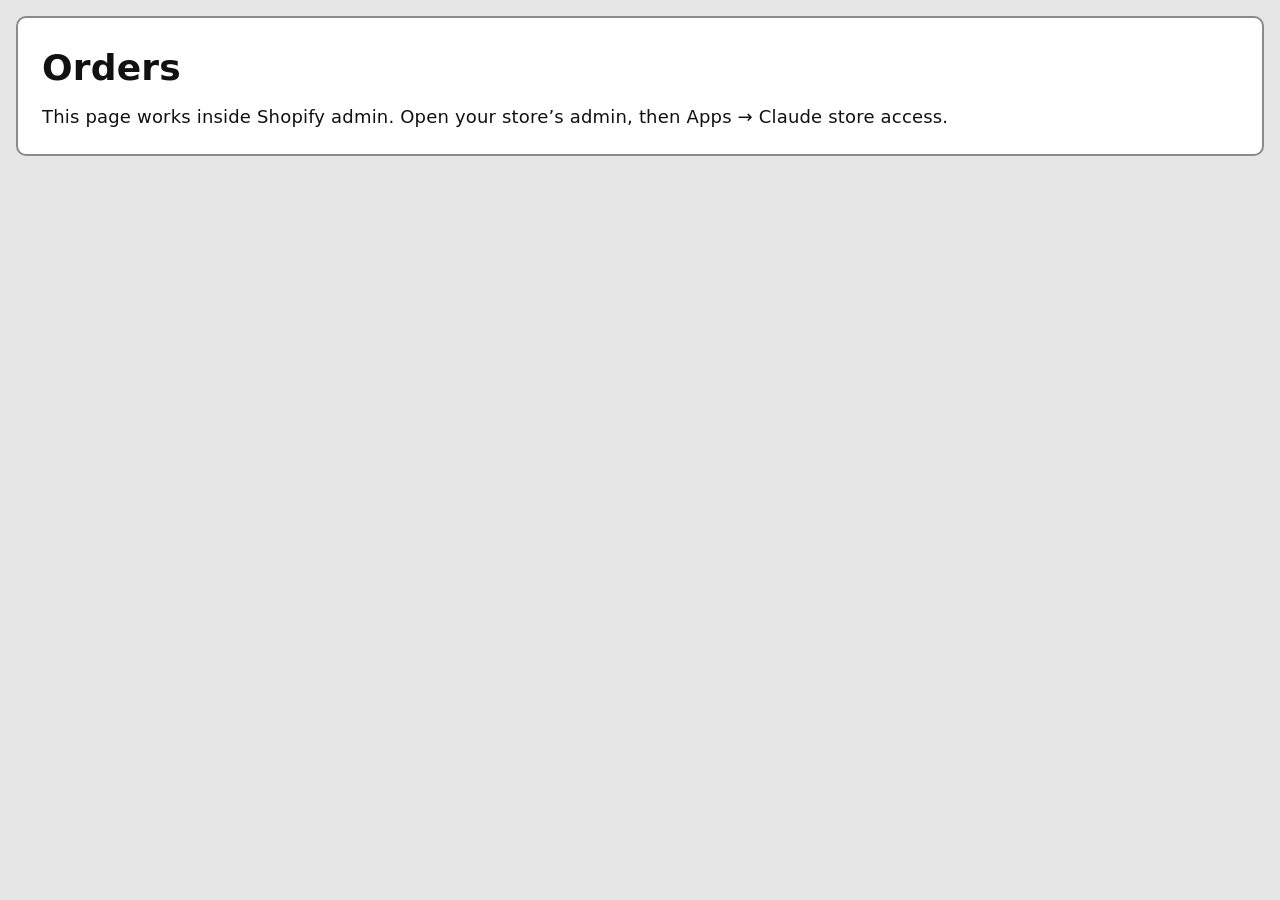
==== cc/index.html @ 610533bd "Orders page 9457ca35bd (kit v33) Built from shop-tools apps/orders-page/site.  Co-Authored-By: Claud" ====
<!doctype html>
<html lang="en-GB">
<head>
<meta charset="utf-8">
<meta name="viewport" content="width=device-width, initial-scale=1">
<meta name="robots" content="noindex, nofollow">
<meta name="shopify-api-key" content="e838f8e3b95df7fcd20bb87c8f2ce7dd">
<script src="https://cdn.shopify.com/shopifycloud/app-bridge.js"></script>
<title>Orders · Chaos Creations</title>
<link rel="stylesheet" href="../app/orders.css?v=9457ca35bd">
<script type="module" src="../app/orders.js?v=9457ca35bd"></script>
</head>
<body data-store="cc">
<main id="app"><p class="boot">Loading the orders…</p></main>
<noscript><p>The Orders page needs JavaScript.</p></noscript>
</body>
</html>
---- app/orders.css ----
:root{--ink: #111111;--ink-2: #333333;--page: #e6e6e6;--card: #ffffff;--rule: #8a8a8a;--rule-soft: #c4c4c4;--red: #e00000;--orange: #ff7a00;--yellow: #ffe500;--ok: #0a6e2c;--bad: #c00000;--focus: #005fcc;--radius: 10px;color-scheme:light}*{box-sizing:border-box}html{-webkit-text-size-adjust:100%}body{margin:0;background:var(--page);color:var(--ink);font:18px/1.45 Segoe UI,system-ui,-apple-system,Helvetica Neue,Arial,sans-serif;letter-spacing:.01em}#app{max-width:1400px;margin:0 auto;padding:16px 16px 120px}h1,h2,h3,p{margin:0}button,input,select{font:inherit;color:inherit}a{color:inherit}:focus-visible{outline:3px solid var(--focus);outline-offset:2px}[hidden]{display:none!important}.btn{display:inline-flex;align-items:center;justify-content:center;gap:8px;min-height:50px;padding:6px 20px;border:2px solid var(--ink);border-radius:var(--radius);background:var(--card);color:var(--ink);font-size:19px;font-weight:700;line-height:1.2;text-decoration:none;cursor:pointer}.btn:hover{background:#f0f0f0}.btn.primary{background:var(--ink);color:#fff}.btn.primary:hover{background:#333}.btn.big{min-height:56px;font-size:20px}.btn:disabled{opacity:.45;cursor:not-allowed}.btn.link{border-style:solid}.check{display:inline-flex;align-items:center;gap:10px;font-size:18px;cursor:pointer}.check input,.tick input{width:26px;height:26px;accent-color:var(--ink)}.spinner{display:inline-block;width:18px;height:18px;vertical-align:-3px;border:3px solid var(--rule-soft);border-top-color:var(--ink);border-radius:50%;animation:spin .8s linear infinite}@keyframes spin{to{transform:rotate(360deg)}}@media(prefers-reduced-motion:reduce){.spinner{animation-duration:2.5s}}.top{background:var(--card);border:2px solid var(--rule);border-radius:var(--radius);padding:16px 20px;margin-bottom:22px;display:grid;gap:14px}.top-row{display:flex;flex-wrap:wrap;align-items:baseline;gap:10px 20px}.top h1{font-size:34px;line-height:1.1}.store{font-size:22px;font-weight:700}.count{font-size:20px}.top-row .btn{margin-left:auto}.search{display:flex;flex-wrap:wrap;align-items:end;gap:10px}.search-label{display:grid;gap:4px;font-weight:700}.search input{width:240px;max-width:100%;min-height:50px;padding:6px 12px;font-size:22px;border:2px solid var(--ink);border-radius:var(--radius);background:#fff}.top-actions{display:flex;flex-wrap:wrap;align-items:center;gap:12px 20px}.top-status:empty,.order-status:empty{display:none}.top-status,.order-status{font-size:18px;font-weight:600}.working{color:var(--ink)}.ok{color:var(--ok)}.bad{color:var(--bad)}.empty.big{font-size:24px;font-weight:700;padding:30px 0}.outside{background:var(--card);border:2px solid var(--rule);border-radius:var(--radius);padding:24px;display:grid;gap:10px}.focus:empty{display:none}.focus{margin-bottom:28px}.focus-head{display:flex;align-items:center;gap:16px;margin-bottom:10px}.focus-head h2{font-size:24px}.order{background:var(--card);border:2px solid var(--rule);border-radius:var(--radius);margin-bottom:30px;overflow:hidden}.order.flash{outline:5px solid var(--focus)}.order-head{padding:16px 20px;border-bottom:3px solid var(--ink);display:grid;gap:10px}.order-top{display:flex;flex-wrap:wrap;align-items:center;gap:8px 18px}.order-no{font-size:36px;line-height:1.05;font-weight:800}.customer{font-size:28px;font-weight:700}.tick{display:inline-flex;align-items:center;gap:8px;font-size:17px;font-weight:700;padding:4px 10px;border:2px solid var(--ink);border-radius:var(--radius);cursor:pointer}.badges{display:inline-flex;flex-wrap:wrap;gap:8px}.badge{display:inline-block;padding:4px 12px;border-radius:8px;font-size:17px;font-weight:700;border:2px solid var(--ink)}.badge.paid{background:#2b2b2b;color:#fff;border-color:#2b2b2b}.badge.todo{background:var(--yellow);color:var(--ink)}.badge.done{background:#2b2b2b;color:#fff;border-color:#2b2b2b}.badge.warn{background:var(--orange);color:var(--ink)}.badge.bad{background:var(--red);color:#fff;border-color:var(--red)}.badge.grey{background:#fff;color:var(--ink)}.order-meta{display:flex;flex-wrap:wrap;gap:6px 22px;font-size:19px}.order-meta .delivery strong{font-size:20px}.order-note{border-left:7px solid var(--ink);padding:8px 14px;font-size:20px;white-space:pre-wrap;background:#fff}.order-actions{display:flex;flex-wrap:wrap;gap:12px}.order.loading .order-top,.order.failed .order-top{gap:12px}.error{color:var(--bad);font-weight:700}.sent{padding:14px 20px;border-top:2px solid var(--rule-soft);font-size:18px}.cat{font-size:20px;font-weight:800;padding:16px 20px 6px;border-top:3px solid var(--ink)}.lines>.cat:first-child{border-top:0}.line{display:grid;grid-template-columns:40px 150px minmax(0,1fr) 150px;grid-template-areas:"pos mock body qty";gap:18px;align-items:start;padding:16px 20px;border-top:2px solid var(--rule-soft)}.cat+.line{border-top:0}.pos{grid-area:pos;width:38px;height:38px;display:flex;align-items:center;justify-content:center;border:2px solid var(--ink);border-radius:50%;font-size:18px;font-weight:800}.mock{grid-area:mock;width:150px;height:150px;border:2px solid var(--rule-soft);border-radius:var(--radius);background:#fff;display:flex;align-items:center;justify-content:center;overflow:hidden}.mock img{width:100%;height:100%;object-fit:contain}.mock-none{font-size:15px;color:var(--ink-2)}.body{grid-area:body;display:grid;gap:10px;min-width:0}.names{display:grid;gap:2px}.sku{font-size:30px;font-weight:800;line-height:1.1;overflow-wrap:anywhere}.title{font-size:20px}.variant{color:var(--ink-2)}.price{font-size:19px}.price .was{color:var(--ink-2)}.facts{display:flex;flex-wrap:wrap;gap:6px 26px;font-size:19px}.fact.big{font-size:22px}.bigs .fact.big{font-size:24px}.fact-label{font-weight:400}.fact-value,.fact strong{font-weight:800}.swatch{display:inline-block;width:22px;height:22px;margin-left:8px;vertical-align:-4px;border:2px solid var(--ink);border-radius:4px}.garment-type{font-size:22px}.sizes-list{display:grid;gap:4px}.size-big{font-size:32px;font-weight:800;line-height:1.15}.picked{font-size:17px;font-weight:700}.sizes-table-wrap{display:flex;flex-wrap:wrap;align-items:start;gap:12px 24px}.sizes-table{border-collapse:collapse;font-size:21px;min-width:220px}.sizes-table caption{text-align:left;font-weight:800;font-size:18px;padding-bottom:4px}.sizes-table th,.sizes-table td{border:2px solid var(--ink);padding:4px 16px;text-align:left}.sizes-table td{text-align:right;font-weight:800;min-width:70px}.sizes-table tr.none th,.sizes-table tr.none td{color:var(--ink-2);font-weight:400}.sizes-table tr.total th,.sizes-table tr.total td{font-weight:800;border-top-width:4px}.spots{display:grid;gap:6px}.moved{color:var(--bad);font-size:20px;font-weight:700;border-left:7px solid var(--bad);padding-left:12px}.line-note{font-size:19px;border-left:7px solid var(--ink);padding-left:12px;white-space:pre-wrap}.sent-note{font-size:18px;font-weight:700}.pics{display:flex;flex-wrap:wrap;gap:14px 30px;align-items:start}.pic-group{display:grid;gap:6px}.pic-head{font-size:19px;font-weight:800}.pic-row{display:flex;flex-wrap:wrap;gap:14px}.pic{margin:0;width:132px;display:grid;gap:4px;justify-items:center}.pic-btn{position:relative;width:132px;height:132px;padding:4px;cursor:pointer;border:2px solid var(--rule);border-radius:var(--radius);background:#fff;display:flex;align-items:center;justify-content:center}.pic-btn img{max-width:100%;max-height:100%;object-fit:contain}.pic-btn:hover{border-color:var(--ink)}.pic-btn.print{border:3px solid var(--ink)}.pic-btn:disabled{cursor:default;opacity:.6}.pic-file{font-size:32px;font-weight:800}.pic-dl{position:absolute;right:-8px;bottom:-8px;width:36px;height:36px;border-radius:50%;background:var(--ink);color:#fff;display:flex;align-items:center;justify-content:center;border:2px solid #fff}.pic figcaption{font-size:17px;font-weight:700;text-align:center;line-height:1.2}.pic-status{font-size:15px;font-weight:700;text-align:center;min-height:0}.pic-status:empty{display:none}.qty{grid-area:qty;width:150px;min-height:120px;padding:10px 8px;border-radius:12px;display:flex;flex-direction:column;align-items:center;justify-content:center;gap:2px;text-align:center;border:3px solid var(--ink)}.qty-label{font-size:17px;font-weight:800}.qty-n{font-size:56px;font-weight:800;line-height:1}.qty-sub{font-size:17px;font-weight:800}.presses{list-style:none;margin:4px 0 0;padding:0;font-size:17px;font-weight:800;line-height:1.3}.presses.one{font-size:17px;font-weight:800}.band-plain{background:#fff;color:var(--ink)}.band-red{background:var(--red);color:#fff;border-color:var(--red)}.band-orange{background:var(--orange);color:var(--ink);border-color:var(--orange)}.band-yellow{background:var(--yellow);color:var(--ink)}.save-bar,.tick-bar{position:fixed;left:0;right:0;bottom:0;z-index:30;display:flex;flex-wrap:wrap;align-items:center;gap:12px 18px;padding:14px 20px;padding-bottom:calc(14px + env(safe-area-inset-bottom,0px))}.save-bar{background:var(--ink);color:#fff;font-size:20px;z-index:31}.save-bar .btn{border-color:#fff}.save-bar .btn:not(.primary){background:var(--ink);color:#fff}.save-bar .btn.primary{background:#fff;color:var(--ink)}.tick-bar{background:#fff;border-top:4px solid var(--ink);font-size:20px;font-weight:700}.dlg{width:min(760px,calc(100vw - 24px));max-height:calc(100vh - 24px);padding:0;border:3px solid var(--ink);border-radius:14px;color:var(--ink)}.dlg::backdrop{background:#0009}.dlg-inner{position:relative;padding:22px 24px 26px;display:grid;gap:16px}.dlg-title{font-size:26px;padding-right:50px}.dlg-x{position:absolute;top:12px;right:14px;width:46px;height:46px;border:2px solid var(--ink);border-radius:50%;background:#fff;font-size:28px;line-height:1;cursor:pointer}.dlg-orders{display:grid;gap:14px}.dlg-order{border:2px solid var(--rule);border-radius:var(--radius);padding:12px 14px;display:grid;gap:10px}.row-head{font-size:20px}.row-fields{display:flex;flex-wrap:wrap;gap:12px 22px}.dlg-common{display:grid;gap:12px}.field{display:grid;gap:4px}.field-label{font-weight:800;font-size:18px}.field select,.field input.num,.field input.text,.field input[type=date],.carrier select,.carrier input,.dims input{min-height:48px;padding:6px 10px;font-size:20px;border:2px solid #444;border-radius:8px;background:#fff;max-width:100%}.field select{min-width:280px}.dims,.carrier{display:inline-flex;flex-wrap:wrap;align-items:center;gap:8px}.dims input{width:110px}.weight{width:200px}.hint{font-size:16px;color:var(--ink-2)}.custom-pkg{display:grid;gap:10px;border-left:6px solid var(--ink);padding-left:12px}.dlg-actions{display:flex;flex-wrap:wrap;gap:12px}.dlg-after{display:grid;gap:8px}.dlg-after:empty{display:none}.dlg-msg{font-weight:700}.dlg-msg:empty{display:none}.error-box{border:3px solid var(--bad);border-radius:var(--radius);padding:10px 14px;display:grid;gap:10px;justify-items:start}.error-box strong{color:var(--bad)}.ok-box{border:3px solid var(--ok);border-radius:var(--radius);padding:10px 14px;display:grid;gap:10px;justify-items:start}.row-status .working{font-weight:700}@media(max-width:760px){body{font-size:17px}#app{padding:12px 12px 140px}.top{padding:14px}.top h1{font-size:30px}.top-row .btn{margin-left:0}.top-actions .btn,.order-actions .btn,.search input{width:100%}.search{display:grid;grid-template-columns:1fr auto}.search-label{grid-column:1 / -1}.order-head{padding:14px}.order-no{font-size:32px}.customer{font-size:24px}.line{grid-template-columns:104px minmax(0,1fr) 104px;grid-template-areas:"mock pos qty" "body body body";gap:12px;padding:14px}.pos{justify-self:center}.mock{width:104px;height:104px}.qty{width:104px;min-height:104px}.qty-n{font-size:44px}.sku{font-size:26px}.pic,.pic-btn{width:112px}.pic-btn{height:112px}.size-big{font-size:28px}.dlg-inner{padding:18px 16px 22px}.field select{min-width:0;width:100%}}
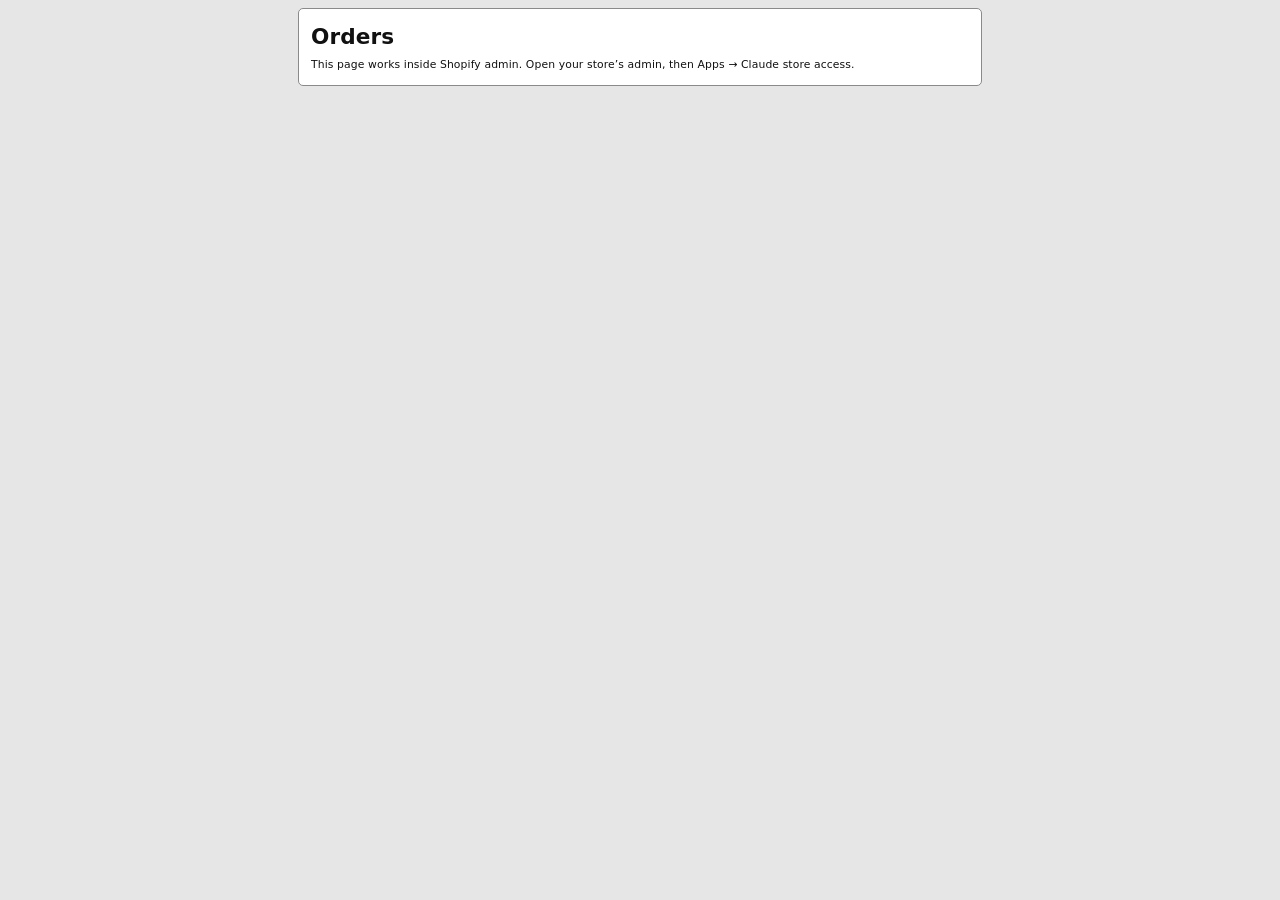
==== commit 02d95f0d: "Orders page 31d2b10612 (kit v33) Built from shop-tools apps/orders-page/site.  Greg's 15 Oct 16:24 c" ====
--- a/cc/index.html
+++ b/cc/index.html
@@ -7,8 +7,8 @@
 <meta name="shopify-api-key" content="e838f8e3b95df7fcd20bb87c8f2ce7dd">
 <script src="https://cdn.shopify.com/shopifycloud/app-bridge.js"></script>
 <title>Orders · Chaos Creations</title>
-<link rel="stylesheet" href="../app/orders.css?v=9457ca35bd">
-<script type="module" src="../app/orders.js?v=9457ca35bd"></script>
+<link rel="stylesheet" href="../app/orders.css?v=31d2b10612">
+<script type="module" src="../app/orders.js?v=31d2b10612"></script>
 </head>
 <body data-store="cc">
 <main id="app"><p class="boot">Loading the orders…</p></main>
--- a/app/orders.css
+++ b/app/orders.css
@@ -1 +1 @@
-:root{--ink: #111111;--ink-2: #333333;--page: #e6e6e6;--card: #ffffff;--rule: #8a8a8a;--rule-soft: #c4c4c4;--red: #e00000;--orange: #ff7a00;--yellow: #ffe500;--ok: #0a6e2c;--bad: #c00000;--focus: #005fcc;--radius: 10px;color-scheme:light}*{box-sizing:border-box}html{-webkit-text-size-adjust:100%}body{margin:0;background:var(--page);color:var(--ink);font:18px/1.45 Segoe UI,system-ui,-apple-system,Helvetica Neue,Arial,sans-serif;letter-spacing:.01em}#app{max-width:1400px;margin:0 auto;padding:16px 16px 120px}h1,h2,h3,p{margin:0}button,input,select{font:inherit;color:inherit}a{color:inherit}:focus-visible{outline:3px solid var(--focus);outline-offset:2px}[hidden]{display:none!important}.btn{display:inline-flex;align-items:center;justify-content:center;gap:8px;min-height:50px;padding:6px 20px;border:2px solid var(--ink);border-radius:var(--radius);background:var(--card);color:var(--ink);font-size:19px;font-weight:700;line-height:1.2;text-decoration:none;cursor:pointer}.btn:hover{background:#f0f0f0}.btn.primary{background:var(--ink);color:#fff}.btn.primary:hover{background:#333}.btn.big{min-height:56px;font-size:20px}.btn:disabled{opacity:.45;cursor:not-allowed}.btn.link{border-style:solid}.check{display:inline-flex;align-items:center;gap:10px;font-size:18px;cursor:pointer}.check input,.tick input{width:26px;height:26px;accent-color:var(--ink)}.spinner{display:inline-block;width:18px;height:18px;vertical-align:-3px;border:3px solid var(--rule-soft);border-top-color:var(--ink);border-radius:50%;animation:spin .8s linear infinite}@keyframes spin{to{transform:rotate(360deg)}}@media(prefers-reduced-motion:reduce){.spinner{animation-duration:2.5s}}.top{background:var(--card);border:2px solid var(--rule);border-radius:var(--radius);padding:16px 20px;margin-bottom:22px;display:grid;gap:14px}.top-row{display:flex;flex-wrap:wrap;align-items:baseline;gap:10px 20px}.top h1{font-size:34px;line-height:1.1}.store{font-size:22px;font-weight:700}.count{font-size:20px}.top-row .btn{margin-left:auto}.search{display:flex;flex-wrap:wrap;align-items:end;gap:10px}.search-label{display:grid;gap:4px;font-weight:700}.search input{width:240px;max-width:100%;min-height:50px;padding:6px 12px;font-size:22px;border:2px solid var(--ink);border-radius:var(--radius);background:#fff}.top-actions{display:flex;flex-wrap:wrap;align-items:center;gap:12px 20px}.top-status:empty,.order-status:empty{display:none}.top-status,.order-status{font-size:18px;font-weight:600}.working{color:var(--ink)}.ok{color:var(--ok)}.bad{color:var(--bad)}.empty.big{font-size:24px;font-weight:700;padding:30px 0}.outside{background:var(--card);border:2px solid var(--rule);border-radius:var(--radius);padding:24px;display:grid;gap:10px}.focus:empty{display:none}.focus{margin-bottom:28px}.focus-head{display:flex;align-items:center;gap:16px;margin-bottom:10px}.focus-head h2{font-size:24px}.order{background:var(--card);border:2px solid var(--rule);border-radius:var(--radius);margin-bottom:30px;overflow:hidden}.order.flash{outline:5px solid var(--focus)}.order-head{padding:16px 20px;border-bottom:3px solid var(--ink);display:grid;gap:10px}.order-top{display:flex;flex-wrap:wrap;align-items:center;gap:8px 18px}.order-no{font-size:36px;line-height:1.05;font-weight:800}.customer{font-size:28px;font-weight:700}.tick{display:inline-flex;align-items:center;gap:8px;font-size:17px;font-weight:700;padding:4px 10px;border:2px solid var(--ink);border-radius:var(--radius);cursor:pointer}.badges{display:inline-flex;flex-wrap:wrap;gap:8px}.badge{display:inline-block;padding:4px 12px;border-radius:8px;font-size:17px;font-weight:700;border:2px solid var(--ink)}.badge.paid{background:#2b2b2b;color:#fff;border-color:#2b2b2b}.badge.todo{background:var(--yellow);color:var(--ink)}.badge.done{background:#2b2b2b;color:#fff;border-color:#2b2b2b}.badge.warn{background:var(--orange);color:var(--ink)}.badge.bad{background:var(--red);color:#fff;border-color:var(--red)}.badge.grey{background:#fff;color:var(--ink)}.order-meta{display:flex;flex-wrap:wrap;gap:6px 22px;font-size:19px}.order-meta .delivery strong{font-size:20px}.order-note{border-left:7px solid var(--ink);padding:8px 14px;font-size:20px;white-space:pre-wrap;background:#fff}.order-actions{display:flex;flex-wrap:wrap;gap:12px}.order.loading .order-top,.order.failed .order-top{gap:12px}.error{color:var(--bad);font-weight:700}.sent{padding:14px 20px;border-top:2px solid var(--rule-soft);font-size:18px}.cat{font-size:20px;font-weight:800;padding:16px 20px 6px;border-top:3px solid var(--ink)}.lines>.cat:first-child{border-top:0}.line{display:grid;grid-template-columns:40px 150px minmax(0,1fr) 150px;grid-template-areas:"pos mock body qty";gap:18px;align-items:start;padding:16px 20px;border-top:2px solid var(--rule-soft)}.cat+.line{border-top:0}.pos{grid-area:pos;width:38px;height:38px;display:flex;align-items:center;justify-content:center;border:2px solid var(--ink);border-radius:50%;font-size:18px;font-weight:800}.mock{grid-area:mock;width:150px;height:150px;border:2px solid var(--rule-soft);border-radius:var(--radius);background:#fff;display:flex;align-items:center;justify-content:center;overflow:hidden}.mock img{width:100%;height:100%;object-fit:contain}.mock-none{font-size:15px;color:var(--ink-2)}.body{grid-area:body;display:grid;gap:10px;min-width:0}.names{display:grid;gap:2px}.sku{font-size:30px;font-weight:800;line-height:1.1;overflow-wrap:anywhere}.title{font-size:20px}.variant{color:var(--ink-2)}.price{font-size:19px}.price .was{color:var(--ink-2)}.facts{display:flex;flex-wrap:wrap;gap:6px 26px;font-size:19px}.fact.big{font-size:22px}.bigs .fact.big{font-size:24px}.fact-label{font-weight:400}.fact-value,.fact strong{font-weight:800}.swatch{display:inline-block;width:22px;height:22px;margin-left:8px;vertical-align:-4px;border:2px solid var(--ink);border-radius:4px}.garment-type{font-size:22px}.sizes-list{display:grid;gap:4px}.size-big{font-size:32px;font-weight:800;line-height:1.15}.picked{font-size:17px;font-weight:700}.sizes-table-wrap{display:flex;flex-wrap:wrap;align-items:start;gap:12px 24px}.sizes-table{border-collapse:collapse;font-size:21px;min-width:220px}.sizes-table caption{text-align:left;font-weight:800;font-size:18px;padding-bottom:4px}.sizes-table th,.sizes-table td{border:2px solid var(--ink);padding:4px 16px;text-align:left}.sizes-table td{text-align:right;font-weight:800;min-width:70px}.sizes-table tr.none th,.sizes-table tr.none td{color:var(--ink-2);font-weight:400}.sizes-table tr.total th,.sizes-table tr.total td{font-weight:800;border-top-width:4px}.spots{display:grid;gap:6px}.moved{color:var(--bad);font-size:20px;font-weight:700;border-left:7px solid var(--bad);padding-left:12px}.line-note{font-size:19px;border-left:7px solid var(--ink);padding-left:12px;white-space:pre-wrap}.sent-note{font-size:18px;font-weight:700}.pics{display:flex;flex-wrap:wrap;gap:14px 30px;align-items:start}.pic-group{display:grid;gap:6px}.pic-head{font-size:19px;font-weight:800}.pic-row{display:flex;flex-wrap:wrap;gap:14px}.pic{margin:0;width:132px;display:grid;gap:4px;justify-items:center}.pic-btn{position:relative;width:132px;height:132px;padding:4px;cursor:pointer;border:2px solid var(--rule);border-radius:var(--radius);background:#fff;display:flex;align-items:center;justify-content:center}.pic-btn img{max-width:100%;max-height:100%;object-fit:contain}.pic-btn:hover{border-color:var(--ink)}.pic-btn.print{border:3px solid var(--ink)}.pic-btn:disabled{cursor:default;opacity:.6}.pic-file{font-size:32px;font-weight:800}.pic-dl{position:absolute;right:-8px;bottom:-8px;width:36px;height:36px;border-radius:50%;background:var(--ink);color:#fff;display:flex;align-items:center;justify-content:center;border:2px solid #fff}.pic figcaption{font-size:17px;font-weight:700;text-align:center;line-height:1.2}.pic-status{font-size:15px;font-weight:700;text-align:center;min-height:0}.pic-status:empty{display:none}.qty{grid-area:qty;width:150px;min-height:120px;padding:10px 8px;border-radius:12px;display:flex;flex-direction:column;align-items:center;justify-content:center;gap:2px;text-align:center;border:3px solid var(--ink)}.qty-label{font-size:17px;font-weight:800}.qty-n{font-size:56px;font-weight:800;line-height:1}.qty-sub{font-size:17px;font-weight:800}.presses{list-style:none;margin:4px 0 0;padding:0;font-size:17px;font-weight:800;line-height:1.3}.presses.one{font-size:17px;font-weight:800}.band-plain{background:#fff;color:var(--ink)}.band-red{background:var(--red);color:#fff;border-color:var(--red)}.band-orange{background:var(--orange);color:var(--ink);border-color:var(--orange)}.band-yellow{background:var(--yellow);color:var(--ink)}.save-bar,.tick-bar{position:fixed;left:0;right:0;bottom:0;z-index:30;display:flex;flex-wrap:wrap;align-items:center;gap:12px 18px;padding:14px 20px;padding-bottom:calc(14px + env(safe-area-inset-bottom,0px))}.save-bar{background:var(--ink);color:#fff;font-size:20px;z-index:31}.save-bar .btn{border-color:#fff}.save-bar .btn:not(.primary){background:var(--ink);color:#fff}.save-bar .btn.primary{background:#fff;color:var(--ink)}.tick-bar{background:#fff;border-top:4px solid var(--ink);font-size:20px;font-weight:700}.dlg{width:min(760px,calc(100vw - 24px));max-height:calc(100vh - 24px);padding:0;border:3px solid var(--ink);border-radius:14px;color:var(--ink)}.dlg::backdrop{background:#0009}.dlg-inner{position:relative;padding:22px 24px 26px;display:grid;gap:16px}.dlg-title{font-size:26px;padding-right:50px}.dlg-x{position:absolute;top:12px;right:14px;width:46px;height:46px;border:2px solid var(--ink);border-radius:50%;background:#fff;font-size:28px;line-height:1;cursor:pointer}.dlg-orders{display:grid;gap:14px}.dlg-order{border:2px solid var(--rule);border-radius:var(--radius);padding:12px 14px;display:grid;gap:10px}.row-head{font-size:20px}.row-fields{display:flex;flex-wrap:wrap;gap:12px 22px}.dlg-common{display:grid;gap:12px}.field{display:grid;gap:4px}.field-label{font-weight:800;font-size:18px}.field select,.field input.num,.field input.text,.field input[type=date],.carrier select,.carrier input,.dims input{min-height:48px;padding:6px 10px;font-size:20px;border:2px solid #444;border-radius:8px;background:#fff;max-width:100%}.field select{min-width:280px}.dims,.carrier{display:inline-flex;flex-wrap:wrap;align-items:center;gap:8px}.dims input{width:110px}.weight{width:200px}.hint{font-size:16px;color:var(--ink-2)}.custom-pkg{display:grid;gap:10px;border-left:6px solid var(--ink);padding-left:12px}.dlg-actions{display:flex;flex-wrap:wrap;gap:12px}.dlg-after{display:grid;gap:8px}.dlg-after:empty{display:none}.dlg-msg{font-weight:700}.dlg-msg:empty{display:none}.error-box{border:3px solid var(--bad);border-radius:var(--radius);padding:10px 14px;display:grid;gap:10px;justify-items:start}.error-box strong{color:var(--bad)}.ok-box{border:3px solid var(--ok);border-radius:var(--radius);padding:10px 14px;display:grid;gap:10px;justify-items:start}.row-status .working{font-weight:700}@media(max-width:760px){body{font-size:17px}#app{padding:12px 12px 140px}.top{padding:14px}.top h1{font-size:30px}.top-row .btn{margin-left:0}.top-actions .btn,.order-actions .btn,.search input{width:100%}.search{display:grid;grid-template-columns:1fr auto}.search-label{grid-column:1 / -1}.order-head{padding:14px}.order-no{font-size:32px}.customer{font-size:24px}.line{grid-template-columns:104px minmax(0,1fr) 104px;grid-template-areas:"mock pos qty" "body body body";gap:12px;padding:14px}.pos{justify-self:center}.mock{width:104px;height:104px}.qty{width:104px;min-height:104px}.qty-n{font-size:44px}.sku{font-size:26px}.pic,.pic-btn{width:112px}.pic-btn{height:112px}.size-big{font-size:28px}.dlg-inner{padding:18px 16px 22px}.field select{min-width:0;width:100%}}
+:root{--ink: #111111;--ink-2: #333333;--page: #e6e6e6;--card: #ffffff;--rule: #8a8a8a;--rule-soft: #c4c4c4;--red: #e00000;--orange: #ff7a00;--yellow: #ffe500;--ok: #0a6e2c;--bad: #c00000;--stitched: #c40000;--print-caption: #0a7a2a;--focus: #005fcc;--radius: 5px;color-scheme:light}*{box-sizing:border-box}html{-webkit-text-size-adjust:100%}body{margin:0;background:var(--page);color:var(--ink);font:10.8px/1.45 Segoe UI,system-ui,-apple-system,Helvetica Neue,Arial,sans-serif;letter-spacing:.01em}#app{max-width:700px;margin:0 auto;padding:8px 8px 60px}h1,h2,h3,p{margin:0}button,input,select{font:inherit;color:inherit}a{color:inherit}:focus-visible{outline:1.5px solid var(--focus);outline-offset:1px}[hidden]{display:none!important}.btn{display:inline-flex;align-items:center;justify-content:center;gap:4px;min-height:25px;padding:3px 10px;border:1px solid var(--ink);border-radius:var(--radius);background:var(--card);color:var(--ink);font-size:11.4px;font-weight:700;line-height:1.2;text-decoration:none;cursor:pointer}.btn:hover{background:#f0f0f0}.btn.primary{background:var(--ink);color:#fff}.btn.primary:hover{background:#333}.btn.big{min-height:28px;font-size:12px}.btn:disabled{opacity:.45;cursor:not-allowed}.btn.link{border-style:solid}.btn.small{min-height:20px;padding:2px 7px;font-size:10.2px}.check{display:inline-flex;align-items:center;gap:5px;font-size:10.8px;cursor:pointer}.check input,.tick input{width:13px;height:13px;accent-color:var(--ink)}.spinner{display:inline-block;width:9px;height:9px;vertical-align:-1.5px;border:1.5px solid var(--rule-soft);border-top-color:var(--ink);border-radius:50%;animation:spin .8s linear infinite}@keyframes spin{to{transform:rotate(360deg)}}@media(prefers-reduced-motion:reduce){.spinner{animation-duration:2.5s}}.top{background:var(--card);border:1px solid var(--rule);border-radius:var(--radius);padding:8px 10px;margin-bottom:11px;display:grid;gap:7px}.top-row{display:flex;flex-wrap:wrap;align-items:baseline;gap:5px 10px}.top h1{font-size:20.4px;line-height:1.1}.store{font-size:13.2px;font-weight:700}.count{font-size:12px}.top-row .btn{margin-left:auto}.search{display:flex;flex-wrap:wrap;align-items:end;gap:5px}.search-label{display:grid;gap:2px;font-weight:700}.search input{width:120px;max-width:100%;min-height:25px;padding:3px 6px;font-size:13.2px;border:1px solid var(--ink);border-radius:var(--radius);background:#fff}.top-actions{display:flex;flex-wrap:wrap;align-items:center;gap:6px 10px}.top-status:empty,.order-status:empty{display:none}.top-status,.order-status{font-size:10.8px;font-weight:600}.working{color:var(--ink)}.ok{color:var(--ok)}.bad{color:var(--bad)}.empty.big{font-size:14.4px;font-weight:700;padding:15px 0}.outside{background:var(--card);border:1px solid var(--rule);border-radius:var(--radius);padding:12px;display:grid;gap:5px}.list-tools{display:flex;flex-wrap:wrap;justify-content:flex-end;gap:5px;margin-bottom:6px}.focus:empty{display:none}.focus{margin-bottom:14px}.focus-head{display:flex;align-items:center;gap:8px;margin-bottom:5px}.focus-head h2{font-size:14.4px}.order{background:var(--card);border:1px solid var(--rule);border-radius:var(--radius);margin-bottom:15px;overflow:hidden}.order.flash{outline:2.5px solid var(--focus)}.order-head{padding:8px 10px;border-bottom:1.5px solid var(--ink);display:grid;gap:5px;cursor:pointer}.order.folded .order-head{border-bottom:0}.order-head:hover{background:#f6f6f6}.order-no{margin:0}.fold{display:inline-flex;align-items:center;gap:6px;padding:1px 5px 1px 1px;margin:0;border:0;border-radius:var(--radius);background:transparent;color:inherit;cursor:pointer;font:inherit;font-size:21.6px;line-height:1.05;font-weight:800}.fold:hover .fold-mark{background:var(--ink);color:#fff}.fold-mark{display:inline-flex;align-items:center;justify-content:center;width:22px;height:22px;border:1.5px solid var(--ink);border-radius:var(--radius);font-size:15.6px;line-height:1}.order-top{display:flex;flex-wrap:wrap;align-items:center;gap:4px 9px}.order-no{font-size:21.6px;line-height:1.05;font-weight:800}.order.loading .order-no,.order.failed .order-no{padding-left:1px}.customer{font-size:16.8px;font-weight:700}.tick{display:inline-flex;align-items:center;gap:4px;font-size:10.2px;font-weight:700;padding:2px 5px;border:1px solid var(--ink);border-radius:var(--radius);cursor:pointer}.badges{display:inline-flex;flex-wrap:wrap;gap:4px}.badge{display:inline-block;padding:2px 6px;border-radius:4px;font-size:10.2px;font-weight:700;border:1px solid var(--ink)}.badge.paid{background:#2b2b2b;color:#fff;border-color:#2b2b2b}.badge.todo{background:var(--yellow);color:var(--ink)}.badge.done{background:#2b2b2b;color:#fff;border-color:#2b2b2b}.badge.warn{background:var(--orange);color:var(--ink)}.badge.bad{background:var(--red);color:#fff;border-color:var(--red)}.badge.grey{background:#fff;color:var(--ink)}.order-meta{display:flex;flex-wrap:wrap;gap:3px 11px;font-size:11.4px}.order-meta .delivery strong{font-size:12px}.order-note{border-left:3.5px solid var(--ink);padding:4px 7px;font-size:12px;white-space:pre-wrap;background:#fff}.order-actions{display:flex;flex-wrap:wrap;gap:6px}.order.loading .order-top,.order.failed .order-top{gap:6px}.error{color:var(--bad);font-weight:700}.sent{padding:7px 10px;border-top:1px solid var(--rule-soft);font-size:10.8px}.cat{font-size:12px;font-weight:800;padding:8px 10px 3px;border-top:1.5px solid var(--ink)}.lines>.cat:first-child{border-top:0}.line{display:grid;grid-template-columns:20px 75px minmax(0,1fr) 75px;grid-template-areas:"pos mock body qty";gap:9px;align-items:start;padding:8px 10px;border-top:1px solid var(--rule-soft)}.cat+.line{border-top:0}.pos{grid-area:pos;width:19px;height:19px;display:flex;align-items:center;justify-content:center;border:1px solid var(--ink);border-radius:50%;font-size:10.8px;font-weight:800}.mock{grid-area:mock;width:75px;height:75px;border:1px solid var(--rule-soft);border-radius:var(--radius);background:#fff;display:flex;align-items:center;justify-content:center;overflow:hidden}.mock img{width:100%;height:100%;object-fit:contain}.mock-none{font-size:9px;color:var(--ink-2)}.body{grid-area:body;display:grid;gap:5px;min-width:0}.names{display:grid;gap:1px}.sku{font-size:18px;font-weight:800;line-height:1.1;overflow-wrap:anywhere}.title{font-size:12px}.variant{color:var(--ink-2)}.price{font-size:11.4px}.price .was{color:var(--ink-2)}.facts{display:flex;flex-wrap:wrap;gap:3px 13px;font-size:11.4px}.fact.big{font-size:13.2px}.bigs .fact.big{font-size:14.4px}.fact-label{font-weight:400}.fact-value,.fact strong{font-weight:800}.fact-value.stitched{color:var(--stitched);font-weight:800}.swatch{display:inline-block;width:11px;height:11px;margin-left:4px;vertical-align:-2px;border:1px solid var(--ink);border-radius:2px}.garment-type{font-size:13.2px}.sizes-list{display:grid;gap:2px}.size-big{font-size:19.2px;font-weight:800;line-height:1.15}.picked{font-size:10.2px;font-weight:700}.sizes-table-wrap{display:flex;flex-wrap:wrap;align-items:start;gap:6px 12px}.sizes-table{border-collapse:collapse;font-size:12.6px;min-width:110px}.sizes-table caption{text-align:left;font-weight:800;font-size:10.8px;padding-bottom:2px}.sizes-table th,.sizes-table td{border:1px solid var(--ink);padding:2px 8px;text-align:left}.sizes-table td{text-align:right;font-weight:800;min-width:35px}.sizes-table tr.none th,.sizes-table tr.none td{color:var(--ink-2);font-weight:400}.sizes-table tr.total th,.sizes-table tr.total td{font-weight:800;border-top-width:2px}.spots{display:grid;gap:3px}.moved{color:var(--bad);font-size:12px;font-weight:700;border-left:3.5px solid var(--bad);padding-left:6px}.line-note{font-size:11.4px;border-left:3.5px solid var(--ink);padding-left:6px;white-space:pre-wrap}.sent-note{font-size:10.8px;font-weight:700}.pics{display:flex;flex-wrap:wrap;gap:7px 15px;align-items:start}.pic-group{display:grid;gap:3px}.pic-head{font-size:11.4px;font-weight:800}.pic-row{display:flex;flex-wrap:wrap;gap:7px}.pic{margin:0;width:66px;display:grid;gap:2px;justify-items:center}.pic-btn{position:relative;width:66px;height:66px;padding:2px;cursor:pointer;border:1px solid var(--rule);border-radius:var(--radius);background:#fff;display:flex;align-items:center;justify-content:center}.pic-btn img{max-width:100%;max-height:100%;object-fit:contain}.pic-btn:hover{border-color:var(--ink)}.pic-btn.print{border:1.5px solid var(--ink)}.pic-btn:disabled{cursor:default;opacity:.6}.pic-file{font-size:19.2px;font-weight:800}.pic-dl{position:absolute;right:-4px;bottom:-4px;width:18px;height:18px;border-radius:50%;background:var(--ink);color:#fff;display:flex;align-items:center;justify-content:center;border:1px solid #fff}.pic figcaption{font-size:10.2px;font-weight:700;text-align:center;line-height:1.2}.pic-print figcaption{color:var(--print-caption);font-weight:800}.pic-dl svg,.note-dl svg{width:11px;height:11px}.note-wrap{display:inline-grid;gap:2px;justify-items:start}.note-btn{position:relative;padding-right:25px}.note-dl{position:absolute;right:4px;top:50%;transform:translateY(-50%);width:15px;height:15px;border-radius:50%;background:var(--ink);color:#fff;display:flex;align-items:center;justify-content:center}.note-dl svg{width:9px;height:9px}.pic-status{font-size:9px;font-weight:700;text-align:center;min-height:0}.pic-status:empty{display:none}.qty{grid-area:qty;width:75px;min-height:60px;padding:5px 4px;border-radius:6px;display:flex;flex-direction:column;align-items:center;justify-content:center;gap:1px;text-align:center;border:1.5px solid var(--ink)}.qty-label{font-size:10.2px;font-weight:800}.qty-n{font-size:33.6px;font-weight:800;line-height:1}.qty-sub{font-size:10.2px;font-weight:800}.presses{list-style:none;margin:2px 0 0;padding:0;font-size:10.2px;font-weight:800;line-height:1.3}.presses.one{font-size:10.2px;font-weight:800}.band-plain{background:#fff;color:var(--ink)}.band-red{background:var(--red);color:#fff;border-color:var(--red)}.band-orange{background:var(--orange);color:var(--ink);border-color:var(--orange)}.band-yellow{background:var(--yellow);color:var(--ink)}.save-bar,.tick-bar{position:fixed;left:0;right:0;bottom:0;z-index:30;display:flex;flex-wrap:wrap;align-items:center;gap:6px 9px;padding:7px 10px;padding-bottom:calc(7px + env(safe-area-inset-bottom,0px))}.save-bar{background:var(--ink);color:#fff;font-size:12px;z-index:31}.save-bar .btn{border-color:#fff}.save-bar .btn:not(.primary){background:var(--ink);color:#fff}.save-bar .btn.primary{background:#fff;color:var(--ink)}.tick-bar{background:#fff;border-top:2px solid var(--ink);font-size:12px;font-weight:700}.dlg{width:min(380px,calc(100vw - 12px));max-height:calc(100vh - 12px);padding:0;border:1.5px solid var(--ink);border-radius:7px;color:var(--ink)}.dlg::backdrop{background:#0009}.dlg-inner{position:relative;padding:11px 12px 13px;display:grid;gap:8px}.dlg-title{font-size:15.6px;padding-right:25px}.dlg-x{position:absolute;top:6px;right:7px;width:23px;height:23px;border:1px solid var(--ink);border-radius:50%;background:#fff;font-size:16.8px;line-height:1;cursor:pointer}.dlg-orders{display:grid;gap:7px}.dlg-order{border:1px solid var(--rule);border-radius:var(--radius);padding:6px 7px;display:grid;gap:5px}.row-head{font-size:12px}.row-fields{display:flex;flex-wrap:wrap;gap:6px 11px}.dlg-common{display:grid;gap:6px}.field{display:grid;gap:2px}.field-label{font-weight:800;font-size:10.8px}.field select,.field input.num,.field input.text,.field input[type=date],.carrier select,.carrier input,.dims input{min-height:24px;padding:3px 5px;font-size:12px;border:1px solid #444;border-radius:4px;background:#fff;max-width:100%}.field select{min-width:140px}.dims,.carrier{display:inline-flex;flex-wrap:wrap;align-items:center;gap:4px}.dims input{width:55px}.weight{width:100px}.hint{font-size:9.6px;color:var(--ink-2)}.custom-pkg{display:grid;gap:5px;border-left:3px solid var(--ink);padding-left:6px}.dlg-actions{display:flex;flex-wrap:wrap;gap:6px}.dlg-after{display:grid;gap:4px}.dlg-after:empty{display:none}.dlg-msg{font-weight:700}.dlg-msg:empty{display:none}.error-box{border:1.5px solid var(--bad);border-radius:var(--radius);padding:5px 7px;display:grid;gap:5px;justify-items:start}.error-box strong{color:var(--bad)}.ok-box{border:1.5px solid var(--ok);border-radius:var(--radius);padding:5px 7px;display:grid;gap:5px;justify-items:start}.row-status .working{font-weight:700}.diag{border-left:3px solid var(--rule);padding:2px 0 2px 6px;display:grid;gap:3px;font-size:9.6px;overflow-wrap:anywhere}.label-dl{display:inline-grid;gap:2px;justify-items:start}@media(max-width:380px){body{font-size:10.2px}#app{padding:6px 6px 70px}.top{padding:7px}.top h1{font-size:18px}.top-row .btn{margin-left:0}.top-actions .btn,.order-actions .btn,.search input{width:100%}.search{display:grid;grid-template-columns:1fr auto}.search-label{grid-column:1 / -1}.order-head{padding:7px}.order-no,.fold{font-size:19.2px}.customer{font-size:14.4px}.line{grid-template-columns:52px minmax(0,1fr) 52px;grid-template-areas:"mock pos qty" "body body body";gap:6px;padding:7px}.pos{justify-self:center}.mock{width:52px;height:52px}.qty{width:52px;min-height:52px}.qty-n{font-size:26.4px}.sku{font-size:15.6px}.pic,.pic-btn{width:56px}.pic-btn{height:56px}.size-big{font-size:16.8px}.dlg-inner{padding:9px 8px 11px}.field select{min-width:0;width:100%}}
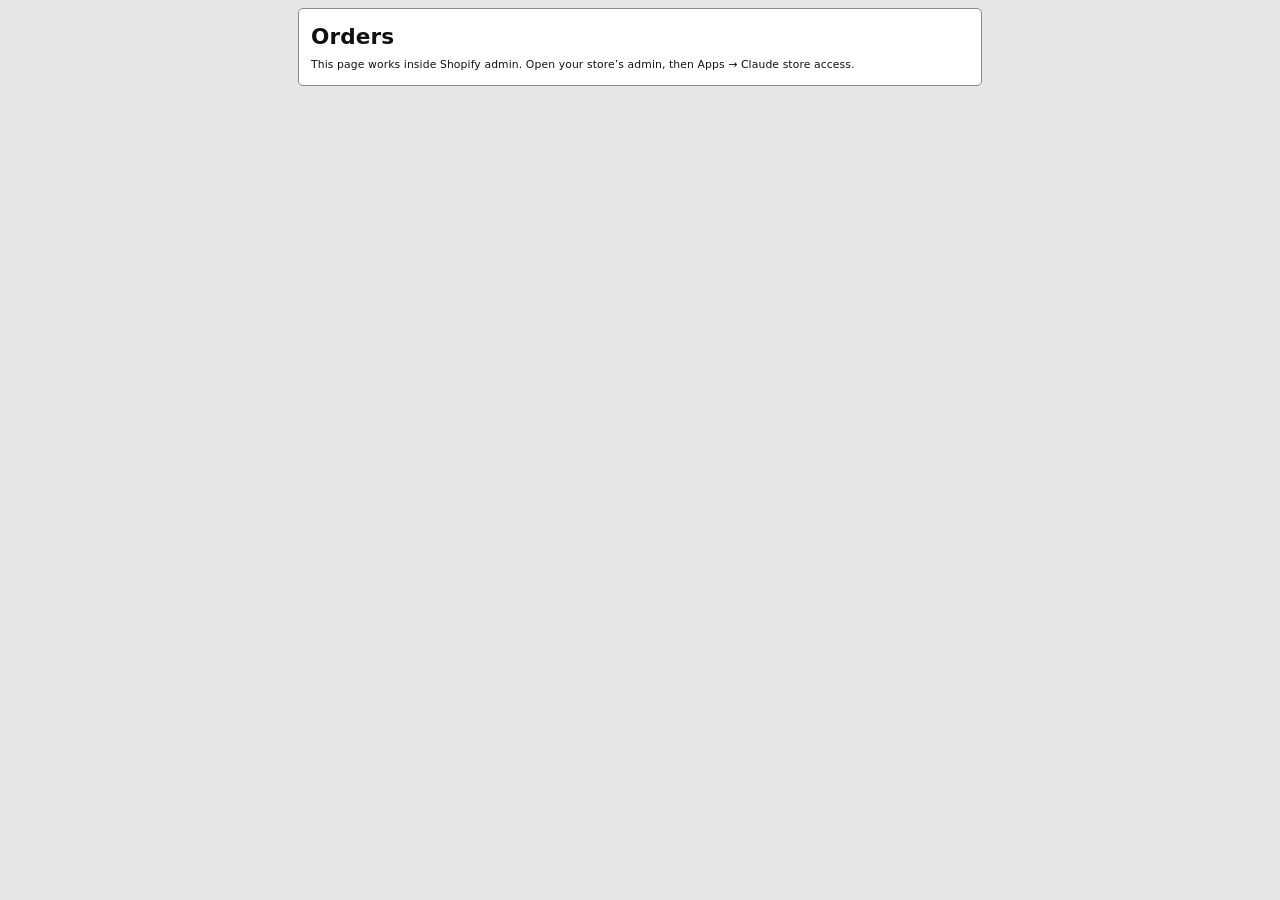
==== commit 6d424755: "Orders page 503c1f062f (kit v33) Built from shop-tools apps/orders-page/site.  Co-Authored-By: Claud" ====
--- a/cc/index.html
+++ b/cc/index.html
@@ -7,8 +7,8 @@
 <meta name="shopify-api-key" content="e838f8e3b95df7fcd20bb87c8f2ce7dd">
 <script src="https://cdn.shopify.com/shopifycloud/app-bridge.js"></script>
 <title>Orders · Chaos Creations</title>
-<link rel="stylesheet" href="../app/orders.css?v=31d2b10612">
-<script type="module" src="../app/orders.js?v=31d2b10612"></script>
+<link rel="stylesheet" href="../app/orders.css?v=503c1f062f">
+<script type="module" src="../app/orders.js?v=503c1f062f"></script>
 </head>
 <body data-store="cc">
 <main id="app"><p class="boot">Loading the orders…</p></main>
--- a/app/orders.css
+++ b/app/orders.css
@@ -1 +1 @@
-:root{--ink: #111111;--ink-2: #333333;--page: #e6e6e6;--card: #ffffff;--rule: #8a8a8a;--rule-soft: #c4c4c4;--red: #e00000;--orange: #ff7a00;--yellow: #ffe500;--ok: #0a6e2c;--bad: #c00000;--stitched: #c40000;--print-caption: #0a7a2a;--focus: #005fcc;--radius: 5px;color-scheme:light}*{box-sizing:border-box}html{-webkit-text-size-adjust:100%}body{margin:0;background:var(--page);color:var(--ink);font:10.8px/1.45 Segoe UI,system-ui,-apple-system,Helvetica Neue,Arial,sans-serif;letter-spacing:.01em}#app{max-width:700px;margin:0 auto;padding:8px 8px 60px}h1,h2,h3,p{margin:0}button,input,select{font:inherit;color:inherit}a{color:inherit}:focus-visible{outline:1.5px solid var(--focus);outline-offset:1px}[hidden]{display:none!important}.btn{display:inline-flex;align-items:center;justify-content:center;gap:4px;min-height:25px;padding:3px 10px;border:1px solid var(--ink);border-radius:var(--radius);background:var(--card);color:var(--ink);font-size:11.4px;font-weight:700;line-height:1.2;text-decoration:none;cursor:pointer}.btn:hover{background:#f0f0f0}.btn.primary{background:var(--ink);color:#fff}.btn.primary:hover{background:#333}.btn.big{min-height:28px;font-size:12px}.btn:disabled{opacity:.45;cursor:not-allowed}.btn.link{border-style:solid}.btn.small{min-height:20px;padding:2px 7px;font-size:10.2px}.check{display:inline-flex;align-items:center;gap:5px;font-size:10.8px;cursor:pointer}.check input,.tick input{width:13px;height:13px;accent-color:var(--ink)}.spinner{display:inline-block;width:9px;height:9px;vertical-align:-1.5px;border:1.5px solid var(--rule-soft);border-top-color:var(--ink);border-radius:50%;animation:spin .8s linear infinite}@keyframes spin{to{transform:rotate(360deg)}}@media(prefers-reduced-motion:reduce){.spinner{animation-duration:2.5s}}.top{background:var(--card);border:1px solid var(--rule);border-radius:var(--radius);padding:8px 10px;margin-bottom:11px;display:grid;gap:7px}.top-row{display:flex;flex-wrap:wrap;align-items:baseline;gap:5px 10px}.top h1{font-size:20.4px;line-height:1.1}.store{font-size:13.2px;font-weight:700}.count{font-size:12px}.top-row .btn{margin-left:auto}.search{display:flex;flex-wrap:wrap;align-items:end;gap:5px}.search-label{display:grid;gap:2px;font-weight:700}.search input{width:120px;max-width:100%;min-height:25px;padding:3px 6px;font-size:13.2px;border:1px solid var(--ink);border-radius:var(--radius);background:#fff}.top-actions{display:flex;flex-wrap:wrap;align-items:center;gap:6px 10px}.top-status:empty,.order-status:empty{display:none}.top-status,.order-status{font-size:10.8px;font-weight:600}.working{color:var(--ink)}.ok{color:var(--ok)}.bad{color:var(--bad)}.empty.big{font-size:14.4px;font-weight:700;padding:15px 0}.outside{background:var(--card);border:1px solid var(--rule);border-radius:var(--radius);padding:12px;display:grid;gap:5px}.list-tools{display:flex;flex-wrap:wrap;justify-content:flex-end;gap:5px;margin-bottom:6px}.focus:empty{display:none}.focus{margin-bottom:14px}.focus-head{display:flex;align-items:center;gap:8px;margin-bottom:5px}.focus-head h2{font-size:14.4px}.order{background:var(--card);border:1px solid var(--rule);border-radius:var(--radius);margin-bottom:15px;overflow:hidden}.order.flash{outline:2.5px solid var(--focus)}.order-head{padding:8px 10px;border-bottom:1.5px solid var(--ink);display:grid;gap:5px;cursor:pointer}.order.folded .order-head{border-bottom:0}.order-head:hover{background:#f6f6f6}.order-no{margin:0}.fold{display:inline-flex;align-items:center;gap:6px;padding:1px 5px 1px 1px;margin:0;border:0;border-radius:var(--radius);background:transparent;color:inherit;cursor:pointer;font:inherit;font-size:21.6px;line-height:1.05;font-weight:800}.fold:hover .fold-mark{background:var(--ink);color:#fff}.fold-mark{display:inline-flex;align-items:center;justify-content:center;width:22px;height:22px;border:1.5px solid var(--ink);border-radius:var(--radius);font-size:15.6px;line-height:1}.order-top{display:flex;flex-wrap:wrap;align-items:center;gap:4px 9px}.order-no{font-size:21.6px;line-height:1.05;font-weight:800}.order.loading .order-no,.order.failed .order-no{padding-left:1px}.customer{font-size:16.8px;font-weight:700}.tick{display:inline-flex;align-items:center;gap:4px;font-size:10.2px;font-weight:700;padding:2px 5px;border:1px solid var(--ink);border-radius:var(--radius);cursor:pointer}.badges{display:inline-flex;flex-wrap:wrap;gap:4px}.badge{display:inline-block;padding:2px 6px;border-radius:4px;font-size:10.2px;font-weight:700;border:1px solid var(--ink)}.badge.paid{background:#2b2b2b;color:#fff;border-color:#2b2b2b}.badge.todo{background:var(--yellow);color:var(--ink)}.badge.done{background:#2b2b2b;color:#fff;border-color:#2b2b2b}.badge.warn{background:var(--orange);color:var(--ink)}.badge.bad{background:var(--red);color:#fff;border-color:var(--red)}.badge.grey{background:#fff;color:var(--ink)}.order-meta{display:flex;flex-wrap:wrap;gap:3px 11px;font-size:11.4px}.order-meta .delivery strong{font-size:12px}.order-note{border-left:3.5px solid var(--ink);padding:4px 7px;font-size:12px;white-space:pre-wrap;background:#fff}.order-actions{display:flex;flex-wrap:wrap;gap:6px}.order.loading .order-top,.order.failed .order-top{gap:6px}.error{color:var(--bad);font-weight:700}.sent{padding:7px 10px;border-top:1px solid var(--rule-soft);font-size:10.8px}.cat{font-size:12px;font-weight:800;padding:8px 10px 3px;border-top:1.5px solid var(--ink)}.lines>.cat:first-child{border-top:0}.line{display:grid;grid-template-columns:20px 75px minmax(0,1fr) 75px;grid-template-areas:"pos mock body qty";gap:9px;align-items:start;padding:8px 10px;border-top:1px solid var(--rule-soft)}.cat+.line{border-top:0}.pos{grid-area:pos;width:19px;height:19px;display:flex;align-items:center;justify-content:center;border:1px solid var(--ink);border-radius:50%;font-size:10.8px;font-weight:800}.mock{grid-area:mock;width:75px;height:75px;border:1px solid var(--rule-soft);border-radius:var(--radius);background:#fff;display:flex;align-items:center;justify-content:center;overflow:hidden}.mock img{width:100%;height:100%;object-fit:contain}.mock-none{font-size:9px;color:var(--ink-2)}.body{grid-area:body;display:grid;gap:5px;min-width:0}.names{display:grid;gap:1px}.sku{font-size:18px;font-weight:800;line-height:1.1;overflow-wrap:anywhere}.title{font-size:12px}.variant{color:var(--ink-2)}.price{font-size:11.4px}.price .was{color:var(--ink-2)}.facts{display:flex;flex-wrap:wrap;gap:3px 13px;font-size:11.4px}.fact.big{font-size:13.2px}.bigs .fact.big{font-size:14.4px}.fact-label{font-weight:400}.fact-value,.fact strong{font-weight:800}.fact-value.stitched{color:var(--stitched);font-weight:800}.swatch{display:inline-block;width:11px;height:11px;margin-left:4px;vertical-align:-2px;border:1px solid var(--ink);border-radius:2px}.garment-type{font-size:13.2px}.sizes-list{display:grid;gap:2px}.size-big{font-size:19.2px;font-weight:800;line-height:1.15}.picked{font-size:10.2px;font-weight:700}.sizes-table-wrap{display:flex;flex-wrap:wrap;align-items:start;gap:6px 12px}.sizes-table{border-collapse:collapse;font-size:12.6px;min-width:110px}.sizes-table caption{text-align:left;font-weight:800;font-size:10.8px;padding-bottom:2px}.sizes-table th,.sizes-table td{border:1px solid var(--ink);padding:2px 8px;text-align:left}.sizes-table td{text-align:right;font-weight:800;min-width:35px}.sizes-table tr.none th,.sizes-table tr.none td{color:var(--ink-2);font-weight:400}.sizes-table tr.total th,.sizes-table tr.total td{font-weight:800;border-top-width:2px}.spots{display:grid;gap:3px}.moved{color:var(--bad);font-size:12px;font-weight:700;border-left:3.5px solid var(--bad);padding-left:6px}.line-note{font-size:11.4px;border-left:3.5px solid var(--ink);padding-left:6px;white-space:pre-wrap}.sent-note{font-size:10.8px;font-weight:700}.pics{display:flex;flex-wrap:wrap;gap:7px 15px;align-items:start}.pic-group{display:grid;gap:3px}.pic-head{font-size:11.4px;font-weight:800}.pic-row{display:flex;flex-wrap:wrap;gap:7px}.pic{margin:0;width:66px;display:grid;gap:2px;justify-items:center}.pic-btn{position:relative;width:66px;height:66px;padding:2px;cursor:pointer;border:1px solid var(--rule);border-radius:var(--radius);background:#fff;display:flex;align-items:center;justify-content:center}.pic-btn img{max-width:100%;max-height:100%;object-fit:contain}.pic-btn:hover{border-color:var(--ink)}.pic-btn.print{border:1.5px solid var(--ink)}.pic-btn:disabled{cursor:default;opacity:.6}.pic-file{font-size:19.2px;font-weight:800}.pic-dl{position:absolute;right:-4px;bottom:-4px;width:18px;height:18px;border-radius:50%;background:var(--ink);color:#fff;display:flex;align-items:center;justify-content:center;border:1px solid #fff}.pic figcaption{font-size:10.2px;font-weight:700;text-align:center;line-height:1.2}.pic-print figcaption{color:var(--print-caption);font-weight:800}.pic-dl svg,.note-dl svg{width:11px;height:11px}.note-wrap{display:inline-grid;gap:2px;justify-items:start}.note-btn{position:relative;padding-right:25px}.note-dl{position:absolute;right:4px;top:50%;transform:translateY(-50%);width:15px;height:15px;border-radius:50%;background:var(--ink);color:#fff;display:flex;align-items:center;justify-content:center}.note-dl svg{width:9px;height:9px}.pic-status{font-size:9px;font-weight:700;text-align:center;min-height:0}.pic-status:empty{display:none}.qty{grid-area:qty;width:75px;min-height:60px;padding:5px 4px;border-radius:6px;display:flex;flex-direction:column;align-items:center;justify-content:center;gap:1px;text-align:center;border:1.5px solid var(--ink)}.qty-label{font-size:10.2px;font-weight:800}.qty-n{font-size:33.6px;font-weight:800;line-height:1}.qty-sub{font-size:10.2px;font-weight:800}.presses{list-style:none;margin:2px 0 0;padding:0;font-size:10.2px;font-weight:800;line-height:1.3}.presses.one{font-size:10.2px;font-weight:800}.band-plain{background:#fff;color:var(--ink)}.band-red{background:var(--red);color:#fff;border-color:var(--red)}.band-orange{background:var(--orange);color:var(--ink);border-color:var(--orange)}.band-yellow{background:var(--yellow);color:var(--ink)}.save-bar,.tick-bar{position:fixed;left:0;right:0;bottom:0;z-index:30;display:flex;flex-wrap:wrap;align-items:center;gap:6px 9px;padding:7px 10px;padding-bottom:calc(7px + env(safe-area-inset-bottom,0px))}.save-bar{background:var(--ink);color:#fff;font-size:12px;z-index:31}.save-bar .btn{border-color:#fff}.save-bar .btn:not(.primary){background:var(--ink);color:#fff}.save-bar .btn.primary{background:#fff;color:var(--ink)}.tick-bar{background:#fff;border-top:2px solid var(--ink);font-size:12px;font-weight:700}.dlg{width:min(380px,calc(100vw - 12px));max-height:calc(100vh - 12px);padding:0;border:1.5px solid var(--ink);border-radius:7px;color:var(--ink)}.dlg::backdrop{background:#0009}.dlg-inner{position:relative;padding:11px 12px 13px;display:grid;gap:8px}.dlg-title{font-size:15.6px;padding-right:25px}.dlg-x{position:absolute;top:6px;right:7px;width:23px;height:23px;border:1px solid var(--ink);border-radius:50%;background:#fff;font-size:16.8px;line-height:1;cursor:pointer}.dlg-orders{display:grid;gap:7px}.dlg-order{border:1px solid var(--rule);border-radius:var(--radius);padding:6px 7px;display:grid;gap:5px}.row-head{font-size:12px}.row-fields{display:flex;flex-wrap:wrap;gap:6px 11px}.dlg-common{display:grid;gap:6px}.field{display:grid;gap:2px}.field-label{font-weight:800;font-size:10.8px}.field select,.field input.num,.field input.text,.field input[type=date],.carrier select,.carrier input,.dims input{min-height:24px;padding:3px 5px;font-size:12px;border:1px solid #444;border-radius:4px;background:#fff;max-width:100%}.field select{min-width:140px}.dims,.carrier{display:inline-flex;flex-wrap:wrap;align-items:center;gap:4px}.dims input{width:55px}.weight{width:100px}.hint{font-size:9.6px;color:var(--ink-2)}.custom-pkg{display:grid;gap:5px;border-left:3px solid var(--ink);padding-left:6px}.dlg-actions{display:flex;flex-wrap:wrap;gap:6px}.dlg-after{display:grid;gap:4px}.dlg-after:empty{display:none}.dlg-msg{font-weight:700}.dlg-msg:empty{display:none}.error-box{border:1.5px solid var(--bad);border-radius:var(--radius);padding:5px 7px;display:grid;gap:5px;justify-items:start}.error-box strong{color:var(--bad)}.ok-box{border:1.5px solid var(--ok);border-radius:var(--radius);padding:5px 7px;display:grid;gap:5px;justify-items:start}.row-status .working{font-weight:700}.diag{border-left:3px solid var(--rule);padding:2px 0 2px 6px;display:grid;gap:3px;font-size:9.6px;overflow-wrap:anywhere}.label-dl{display:inline-grid;gap:2px;justify-items:start}@media(max-width:380px){body{font-size:10.2px}#app{padding:6px 6px 70px}.top{padding:7px}.top h1{font-size:18px}.top-row .btn{margin-left:0}.top-actions .btn,.order-actions .btn,.search input{width:100%}.search{display:grid;grid-template-columns:1fr auto}.search-label{grid-column:1 / -1}.order-head{padding:7px}.order-no,.fold{font-size:19.2px}.customer{font-size:14.4px}.line{grid-template-columns:52px minmax(0,1fr) 52px;grid-template-areas:"mock pos qty" "body body body";gap:6px;padding:7px}.pos{justify-self:center}.mock{width:52px;height:52px}.qty{width:52px;min-height:52px}.qty-n{font-size:26.4px}.sku{font-size:15.6px}.pic,.pic-btn{width:56px}.pic-btn{height:56px}.size-big{font-size:16.8px}.dlg-inner{padding:9px 8px 11px}.field select{min-width:0;width:100%}}
+:root{--ink: #111111;--ink-2: #333333;--page: #e6e6e6;--card: #ffffff;--rule: #8a8a8a;--rule-soft: #c4c4c4;--red: #e00000;--orange: #ff7a00;--yellow: #ffe500;--ok: #0a6e2c;--bad: #c00000;--stitched: #c40000;--print-caption: #0a7a2a;--etsy: #f1641e;--focus: #005fcc;--radius: 5px;color-scheme:light}*{box-sizing:border-box}html{-webkit-text-size-adjust:100%}body{margin:0;background:var(--page);color:var(--ink);font:10.8px/1.45 Segoe UI,system-ui,-apple-system,Helvetica Neue,Arial,sans-serif;letter-spacing:.01em}#app{max-width:700px;margin:0 auto;padding:8px 8px 60px}h1,h2,h3,p{margin:0}button,input,select{font:inherit;color:inherit}a{color:inherit}:focus-visible{outline:1.5px solid var(--focus);outline-offset:1px}[hidden]{display:none!important}.btn{display:inline-flex;align-items:center;justify-content:center;gap:4px;min-height:25px;padding:3px 10px;border:1px solid var(--ink);border-radius:var(--radius);background:var(--card);color:var(--ink);font-size:11.4px;font-weight:700;line-height:1.2;text-decoration:none;cursor:pointer}.btn:hover{background:#f0f0f0}.btn.primary{background:var(--ink);color:#fff}.btn.primary:hover{background:#333}.btn.big{min-height:28px;font-size:12px}.btn:disabled{opacity:.45;cursor:not-allowed}.btn.link{border-style:solid}.btn.small{min-height:20px;padding:2px 7px;font-size:10.2px}.check{display:inline-flex;align-items:center;gap:5px;font-size:10.8px;cursor:pointer}.check input,.tick input{width:13px;height:13px;accent-color:var(--ink)}.spinner{display:inline-block;width:9px;height:9px;vertical-align:-1.5px;border:1.5px solid var(--rule-soft);border-top-color:var(--ink);border-radius:50%;animation:spin .8s linear infinite}@keyframes spin{to{transform:rotate(360deg)}}@media(prefers-reduced-motion:reduce){.spinner{animation-duration:2.5s}}.top{background:var(--card);border:1px solid var(--rule);border-radius:var(--radius);padding:8px 10px;margin-bottom:11px;display:grid;gap:7px}.top-row{display:flex;flex-wrap:wrap;align-items:baseline;gap:5px 10px}.top h1{font-size:20.4px;line-height:1.1}.store{font-size:13.2px;font-weight:700}.count{font-size:12px}.top-row .btn{margin-left:auto}.search{display:flex;flex-wrap:wrap;align-items:end;gap:5px}.search-label{display:grid;gap:2px;font-weight:700}.search input{width:120px;max-width:100%;min-height:25px;padding:3px 6px;font-size:13.2px;border:1px solid var(--ink);border-radius:var(--radius);background:#fff}.top-actions{display:flex;flex-wrap:wrap;align-items:center;gap:6px 10px}.top-status:empty,.order-status:empty{display:none}.top-status,.order-status{font-size:10.8px;font-weight:600}.working{color:var(--ink)}.ok{color:var(--ok)}.bad{color:var(--bad)}.empty.big{font-size:14.4px;font-weight:700;padding:15px 0}.outside{background:var(--card);border:1px solid var(--rule);border-radius:var(--radius);padding:12px;display:grid;gap:5px}.list-tools{display:flex;flex-wrap:wrap;justify-content:flex-end;align-items:center;gap:5px;margin-bottom:6px}.team-note{font-size:9.6px;color:var(--ink-2)}.team-link svg{width:9px;height:9px}.focus:empty{display:none}.focus{margin-bottom:14px}.focus-head{display:flex;align-items:center;gap:8px;margin-bottom:5px}.focus-head h2{font-size:14.4px}.order{background:var(--card);border:1px solid var(--rule);border-radius:var(--radius);margin-bottom:15px;overflow:hidden}.order.flash{outline:2.5px solid var(--focus)}.order-head{padding:8px 10px;border-bottom:1.5px solid var(--ink);display:grid;gap:5px;cursor:pointer}.order.folded .order-head{border-bottom:0}.order-head:hover{background:#f6f6f6}.order-no{margin:0}.fold{display:inline-flex;align-items:center;gap:6px;padding:1px 5px 1px 1px;margin:0;border:0;border-radius:var(--radius);background:transparent;color:inherit;cursor:pointer;font:inherit;font-size:21.6px;line-height:1.05;font-weight:800}.fold:hover .fold-mark{background:var(--ink);color:#fff}.fold-mark{display:inline-flex;align-items:center;justify-content:center;width:22px;height:22px;border:1.5px solid var(--ink);border-radius:var(--radius);font-size:15.6px;line-height:1}.order-top{display:flex;flex-wrap:wrap;align-items:center;gap:4px 9px}.order-no{font-size:21.6px;line-height:1.05;font-weight:800}.order.loading .order-no,.order.failed .order-no{padding-left:1px}.customer{font-size:16.8px;font-weight:700}.tick{display:inline-flex;align-items:center;gap:4px;font-size:10.2px;font-weight:700;padding:2px 5px;border:1px solid var(--ink);border-radius:var(--radius);cursor:pointer}.badges{display:inline-flex;flex-wrap:wrap;gap:4px}.badge{display:inline-block;padding:2px 6px;border-radius:4px;font-size:10.2px;font-weight:700;border:1px solid var(--ink)}.badge.paid{background:#2b2b2b;color:#fff;border-color:#2b2b2b}.badge.todo{background:var(--yellow);color:var(--ink)}.badge.done{background:#2b2b2b;color:#fff;border-color:#2b2b2b}.badge.warn{background:var(--orange);color:var(--ink)}.badge.bad{background:var(--red);color:#fff;border-color:var(--red)}.badge.grey{background:#fff;color:var(--ink)}.order-meta{display:flex;flex-wrap:wrap;gap:3px 11px;font-size:11.4px}.order-meta .delivery strong{font-size:12px}.order-note{border-left:3.5px solid var(--ink);padding:4px 7px;font-size:12px;white-space:pre-wrap;background:#fff}.order-actions{display:flex;flex-wrap:wrap;gap:6px}.order.etsy{border-left:5px solid var(--etsy)}.badge.etsy{background:var(--etsy);color:var(--ink);border-color:var(--etsy)}.order-top>.etsy-tag{font-size:12px;padding:2px 8px}.etsy-line{font-size:10.8px;font-weight:700;margin:0 0 6px;border-left:3.5px solid var(--etsy);padding:3px 7px;background:var(--card)}.etsy-line.bad{color:var(--bad);border-left-color:var(--bad)}.etsy-only-btn.on{background:var(--etsy);border-color:var(--etsy);color:var(--ink)}.line-note a{font-weight:700}.line-note a .icon{margin-left:3px;vertical-align:-1px}.order.loading .order-top,.order.failed .order-top{gap:6px}.error{color:var(--bad);font-weight:700}.sent{padding:7px 10px;border-top:1px solid var(--rule-soft);font-size:10.8px}.cat{font-size:12px;font-weight:800;padding:8px 10px 3px;border-top:1.5px solid var(--ink)}.lines>.cat:first-child{border-top:0}.line{display:grid;grid-template-columns:20px 75px minmax(0,1fr) 75px;grid-template-areas:"pos mock body qty";gap:9px;align-items:start;padding:8px 10px;border-top:1px solid var(--rule-soft)}.cat+.line{border-top:0}.pos{grid-area:pos;width:19px;height:19px;display:flex;align-items:center;justify-content:center;border:1px solid var(--ink);border-radius:50%;font-size:10.8px;font-weight:800}.mock{grid-area:mock;width:75px;height:75px;border:1px solid var(--rule-soft);border-radius:var(--radius);background:#fff;display:flex;align-items:center;justify-content:center;overflow:hidden}.mock img{width:100%;height:100%;object-fit:contain}.mock-none{font-size:9px;color:var(--ink-2)}.body{grid-area:body;display:grid;gap:5px;min-width:0}.names{display:grid;gap:1px}.sku{font-size:18px;font-weight:800;line-height:1.1;overflow-wrap:anywhere}.title{font-size:12px}.variant{color:var(--ink-2)}.price{font-size:11.4px}.price .was{color:var(--ink-2)}.facts{display:flex;flex-wrap:wrap;gap:3px 13px;font-size:11.4px}.fact.big{font-size:13.2px}.bigs .fact.big{font-size:14.4px}.fact-label{font-weight:400}.fact-value,.fact strong{font-weight:800}.fact-value.stitched{color:var(--stitched);font-weight:800}.swatch{display:inline-block;width:11px;height:11px;margin-left:4px;vertical-align:-2px;border:1px solid var(--ink);border-radius:2px}.garment-type{font-size:13.2px}.sizes-list{display:grid;gap:2px}.size-big{font-size:19.2px;font-weight:800;line-height:1.15}.picked{font-size:10.2px;font-weight:700}.sizes-table-wrap{display:flex;flex-wrap:wrap;align-items:start;gap:6px 12px}.sizes-table{border-collapse:collapse;font-size:12.6px;min-width:110px}.sizes-table caption{text-align:left;font-weight:800;font-size:10.8px;padding-bottom:2px}.sizes-table th,.sizes-table td{border:1px solid var(--ink);padding:2px 8px;text-align:left}.sizes-table td{text-align:right;font-weight:800;min-width:35px}.sizes-table tr.none th,.sizes-table tr.none td{color:var(--ink-2);font-weight:400}.sizes-table tr.total th,.sizes-table tr.total td{font-weight:800;border-top-width:2px}.spots{display:grid;gap:3px}.moved{color:var(--bad);font-size:12px;font-weight:700;border-left:3.5px solid var(--bad);padding-left:6px}.line-note{font-size:11.4px;border-left:3.5px solid var(--ink);padding-left:6px;white-space:pre-wrap}.sent-note{font-size:10.8px;font-weight:700}.pics{display:flex;flex-wrap:wrap;gap:7px 15px;align-items:start}.pic-group{display:grid;gap:3px}.pic-head{font-size:11.4px;font-weight:800}.pic-row{display:flex;flex-wrap:wrap;gap:7px}.pic{margin:0;width:66px;display:grid;gap:2px;justify-items:center}.pic-btn{position:relative;width:66px;height:66px;padding:2px;cursor:pointer;border:1px solid var(--rule);border-radius:var(--radius);background:#fff;display:flex;align-items:center;justify-content:center}.pic-btn img{max-width:100%;max-height:100%;object-fit:contain}.pic-btn:hover{border-color:var(--ink)}.pic-btn.print{border:1.5px solid var(--ink)}.pic-btn:disabled{cursor:default;opacity:.6}.pic-file{font-size:19.2px;font-weight:800}.pic-dl{position:absolute;right:-4px;bottom:-4px;width:18px;height:18px;border-radius:50%;background:var(--ink);color:#fff;display:flex;align-items:center;justify-content:center;border:1px solid #fff}.pic figcaption{font-size:10.2px;font-weight:700;text-align:center;line-height:1.2}.pic-print figcaption{color:var(--print-caption);font-weight:800}.pic-dl svg,.note-dl svg{width:11px;height:11px}.note-wrap{display:inline-grid;gap:2px;justify-items:start}.note-btn{position:relative;padding-right:25px}.note-dl{position:absolute;right:4px;top:50%;transform:translateY(-50%);width:15px;height:15px;border-radius:50%;background:var(--ink);color:#fff;display:flex;align-items:center;justify-content:center}.note-dl svg{width:9px;height:9px}.pic-status{font-size:9px;font-weight:700;text-align:center;min-height:0}.pic-status:empty{display:none}.qty{grid-area:qty;width:75px;min-height:60px;padding:5px 4px;border-radius:6px;display:flex;flex-direction:column;align-items:center;justify-content:center;gap:1px;text-align:center;border:1.5px solid var(--ink)}.qty-label{font-size:10.2px;font-weight:800}.qty-n{font-size:33.6px;font-weight:800;line-height:1}.qty-sub{font-size:10.2px;font-weight:800}.presses{list-style:none;margin:2px 0 0;padding:0;font-size:10.2px;font-weight:800;line-height:1.3}.presses.one{font-size:10.2px;font-weight:800}.band-plain{background:#fff;color:var(--ink)}.band-red{background:var(--red);color:#fff;border-color:var(--red)}.band-orange{background:var(--orange);color:var(--ink);border-color:var(--orange)}.band-yellow{background:var(--yellow);color:var(--ink)}.save-bar,.tick-bar{position:fixed;left:0;right:0;bottom:0;z-index:30;display:flex;flex-wrap:wrap;align-items:center;gap:6px 9px;padding:7px 10px;padding-bottom:calc(7px + env(safe-area-inset-bottom,0px))}.save-bar{background:var(--ink);color:#fff;font-size:12px;z-index:31}.save-bar .btn{border-color:#fff}.save-bar .btn:not(.primary){background:var(--ink);color:#fff}.save-bar .btn.primary{background:#fff;color:var(--ink)}.tick-bar{background:#fff;border-top:2px solid var(--ink);font-size:12px;font-weight:700}.dlg{width:min(380px,calc(100vw - 12px));max-height:calc(100vh - 12px);padding:0;border:1.5px solid var(--ink);border-radius:7px;color:var(--ink)}.dlg::backdrop{background:#0009}.dlg-inner{position:relative;padding:11px 12px 13px;display:grid;gap:8px}.dlg-title{font-size:15.6px;padding-right:25px}.dlg-x{position:absolute;top:6px;right:7px;width:23px;height:23px;border:1px solid var(--ink);border-radius:50%;background:#fff;font-size:16.8px;line-height:1;cursor:pointer}.dlg-orders{display:grid;gap:7px}.dlg-order{border:1px solid var(--rule);border-radius:var(--radius);padding:6px 7px;display:grid;gap:5px}.row-head{font-size:12px}.row-fields{display:flex;flex-wrap:wrap;gap:6px 11px}.dlg-common{display:grid;gap:6px}.field{display:grid;gap:2px}.field-label{font-weight:800;font-size:10.8px}.field select,.field input.num,.field input.text,.field input[type=date],.carrier select,.carrier input,.dims input{min-height:24px;padding:3px 5px;font-size:12px;border:1px solid #444;border-radius:4px;background:#fff;max-width:100%}.field select{min-width:140px}.dims,.carrier{display:inline-flex;flex-wrap:wrap;align-items:center;gap:4px}.dims input{width:55px}.weight{width:100px}.hint{font-size:9.6px;color:var(--ink-2)}.custom-pkg{display:grid;gap:5px;border-left:3px solid var(--ink);padding-left:6px}.dlg-actions{display:flex;flex-wrap:wrap;gap:6px}.dlg-after{display:grid;gap:4px}.dlg-after:empty{display:none}.dlg-msg{font-weight:700}.dlg-msg:empty{display:none}.error-box{border:1.5px solid var(--bad);border-radius:var(--radius);padding:5px 7px;display:grid;gap:5px;justify-items:start}.error-box strong{color:var(--bad)}.ok-box{border:1.5px solid var(--ok);border-radius:var(--radius);padding:5px 7px;display:grid;gap:5px;justify-items:start}.row-status .working{font-weight:700}.diag{border-left:3px solid var(--rule);padding:2px 0 2px 6px;display:grid;gap:3px;font-size:9.6px;overflow-wrap:anywhere}.label-dl{display:inline-grid;gap:2px;justify-items:start}@media(max-width:380px){body{font-size:10.2px}#app{padding:6px 6px 70px}.top{padding:7px}.top h1{font-size:18px}.top-row .btn{margin-left:0}.top-actions .btn,.order-actions .btn,.search input{width:100%}.search{display:grid;grid-template-columns:1fr auto}.search-label{grid-column:1 / -1}.order-head{padding:7px}.order-no,.fold{font-size:19.2px}.customer{font-size:14.4px}.line{grid-template-columns:52px minmax(0,1fr) 52px;grid-template-areas:"mock pos qty" "body body body";gap:6px;padding:7px}.pos{justify-self:center}.mock{width:52px;height:52px}.qty{width:52px;min-height:52px}.qty-n{font-size:26.4px}.sku{font-size:15.6px}.pic,.pic-btn{width:56px}.pic-btn{height:56px}.size-big{font-size:16.8px}.dlg-inner{padding:9px 8px 11px}.field select{min-width:0;width:100%}}
